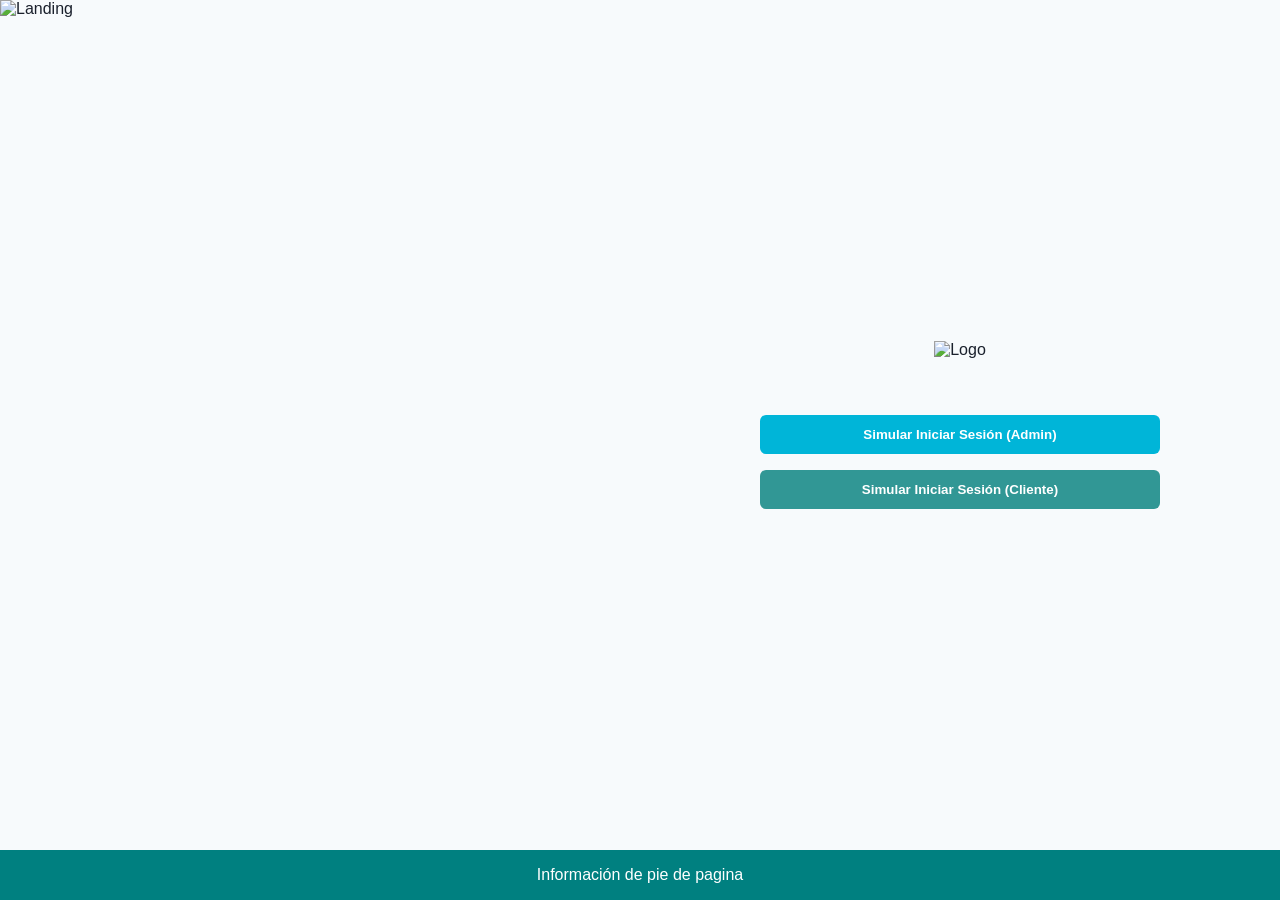
==== index.html @ 68a73c4e "Reshape strcut of folders" ====
<!DOCTYPE html>
<html lang="es">
<head>
<meta charset="UTF-8">
<meta name="viewport" content="width=device-width, initial-scale=1.0">
<title>Enterprise Dashboard - Demo</title>
<!-- Icono de la pestaña (Favicon) -->
<link rel="icon" type="image/jpg" href="https://i.ibb.co/0GvqQcH/1-c2-1.jpg">
<link rel="stylesheet" href="../css/login.css">
<script src="https://unpkg.com/lucide@latest"></script>
</head>
<body>

<div id="app-root"></div>

<template id="template-login">
<div class="login-container">
<div class="login-hero">
<img src="https://mumbaimirror.indiatimes.com/photo/81132317.cms" alt="Landing" class="hero-img">
</div>
<div class="login-form-section">
<!-- Agregamos align-items: center para centrar todo el contenido del box (incluyendo el logo) -->
<div class="login-box" style="display: flex; flex-direction: column; align-items: center; text-align: center;">
<img src="https://i.ibb.co/0GvqQcH/1-c2-1.jpg" alt="Logo" class="logo-img" style="margin-bottom: 2rem;">
<div id="login-component-placeholder" style="width: 100%;">
    <!-- Contenedor con espaciado vertical -->
    <div class="login-actions" style="display: flex; flex-direction: column; gap: 1rem;">
        <button id="btn-mock-login" class="btn btn-cyan">Simular Iniciar Sesión (Admin)</button>
        <button id="btn-mock-client" class="btn btn-teal">Simular Iniciar Sesión (Cliente)</button>
    </div>
</div>
</div>
</div>
<footer class="login-footer">
Información de pie de pagina
</footer>
</div>
</template>

<template id="template-dashboard">
<div class="dashboard-grid">
<aside class="sidebar">
<div class="sidebar-header">
<button class="btn-icon btn-cyan">
<i data-lucide="settings"></i>
</button>
<span id="user-display-name" class="user-badge"></span>
</div>
<nav class="drawer-nav">
<ul id="menu-options-list">
</ul>
</nav>
</aside>

<main class="main-content">
<div id="dynamic-content-wrapper">
</div>
</main>
</div>
</template>

<script src="../javascript/login.js" defer></script>
</body>
</html>
---- css/login.css ----
:root {
    --chakra-cyan: #00b5d8;
    --chakra-cyan-hover: #00a3c4;
    --chakra-teal: #319795;
    --chakra-gray-100: #edf2f7;
    --chakra-gray-200: #e2e8f0;
    --chakra-gray-800: #1a202c;
    --font-stack: -apple-system, BlinkMacSystemFont, "Segoe UI", Roboto, Helvetica, Arial, sans-serif;
}

* {
    box-sizing: border-box;
    margin: 0;
    padding: 0;
}

body {
    font-family: var(--font-stack);
    color: var(--chakra-gray-800);
    background-color: #f7fafc;
    height: 100vh;
    overflow: hidden;
}

#app-root {
    height: 100%;
}

/* --- ESTILOS COMPONENTE: LOGIN VIEW --- */
.login-container {
    display: grid;
    grid-template-columns: repeat(2, 1fr);
    grid-template-rows: 1fr auto;
    height: 100vh;
}

.login-hero {
    height: 100%;
}

.hero-img {
    width: 100%;
    height: 100%;
    object-fit: cover;
}

.login-form-section {
    display: flex;
    align-items: center;
    justify-content: center;
    padding: 5rem;
}

.login-box {
    display: flex;
    flex-direction: column;
    gap: 1.5rem;
    width: 100%;
    max-width: 400px;
}

.logo-img {
    max-width: 150px;
    margin-bottom: 1rem;
}

.login-footer {
    grid-column: span 2;
    background-color: var(--text-teal, #008080);
    color: white;
    padding: 1rem;
    text-align: center;
    font-weight: 500;
}

/* --- ESTILOS COMPONENTE: DASHBOARD VIEW --- */
.dashboard-grid {
    display: grid;
    grid-template-columns: 280px 1fr;
    height: 100vh;
}

.sidebar {
    background-color: white;
    border-right: 1px solid var(--chakra-gray-200);
    padding: 1.5rem;
    display: flex;
    flex-direction: column;
    gap: 2rem;
}

.sidebar-header {
    display: flex;
    align-items: center;
    gap: 1rem;
}

.user-badge {
    font-size: 0.85rem;
    background: var(--chakra-gray-100);
    padding: 0.25rem 0.5rem;
    border-radius: 4px;
    font-weight: 600;
}

.drawer-nav ul {
    list-style: none;
    display: flex;
    flex-direction: column;
    gap: 0.5rem;
}

.drawer-nav li button {
    width: 100%;
    text-align: left;
    padding: 0.75rem 1rem;
    background: transparent;
    border: none;
    border-radius: 6px;
    cursor: pointer;
    font-size: 0.95rem;
    transition: background 0.2s;
}

.drawer-nav li button:hover, .drawer-nav li.active button {
    background-color: var(--chakra-gray-100);
    font-weight: 600;
}

.main-content {
    padding: 2rem;
    overflow-y: auto;
    background-color: #f7fafc;
}

/* --- COMPONENTES ATÓMICOS (Botones generales) --- */
.btn {
    padding: 0.75rem 1.5rem;
    border: none;
    border-radius: 6px;
    cursor: pointer;
    font-weight: 600;
    transition: background 0.2s;
}

.btn-cyan { background-color: var(--chakra-cyan); color: white; }
.btn-cyan:hover { background-color: var(--chakra-cyan-hover); }
.btn-teal { background-color: var(--chakra-teal); color: white; }

.btn-icon {
    width: 40px;
    height: 40px;
    display: flex;
    align-items: center;
    justify-content: center;
    border: none;
    border-radius: 6px;
    cursor: pointer;
}

/* Estilo para el botón de cierre de sesión dentro del menú */
.btn-logout {
    color: #e53e3e !important;
    font-weight: 600;
}
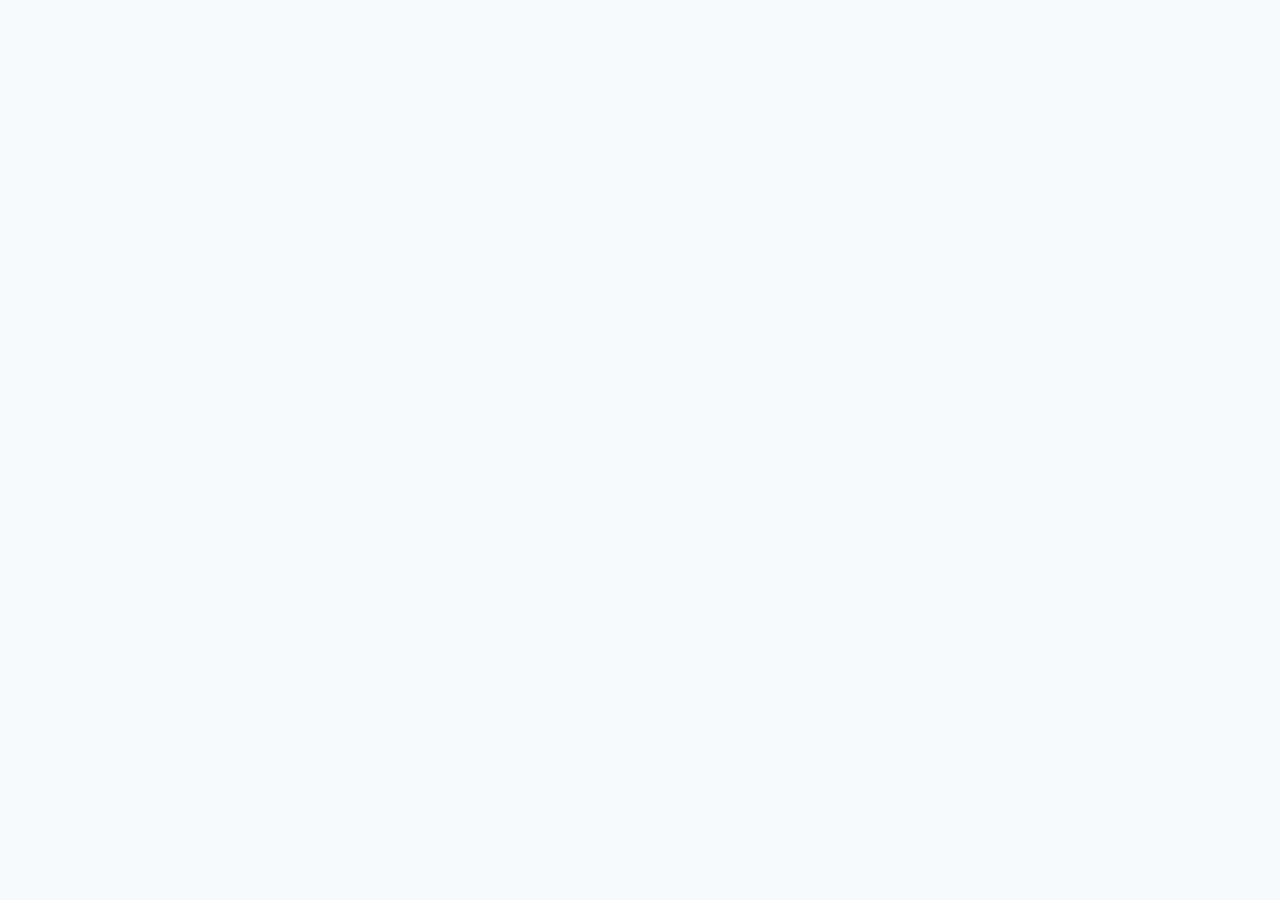
==== commit 028373ee: "Refactor pages" ====
--- a/index.html
+++ b/index.html
@@ -6,7 +6,7 @@
 <title>Enterprise Dashboard - Demo</title>
 <!-- Icono de la pestaña (Favicon) -->
 <link rel="icon" type="image/jpg" href="https://i.ibb.co/0GvqQcH/1-c2-1.jpg">
-<link rel="stylesheet" href="../css/login.css">
+<link rel="stylesheet" href="css/login.css">
 <script src="https://unpkg.com/lucide@latest"></script>
 </head>
 <body>
@@ -59,6 +59,6 @@
 </div>
 </template>
 
-<script src="../javascript/login.js" defer></script>
+<script src="./javaScript/app.js?v=1.1"></script>
 </body>
 </html> 
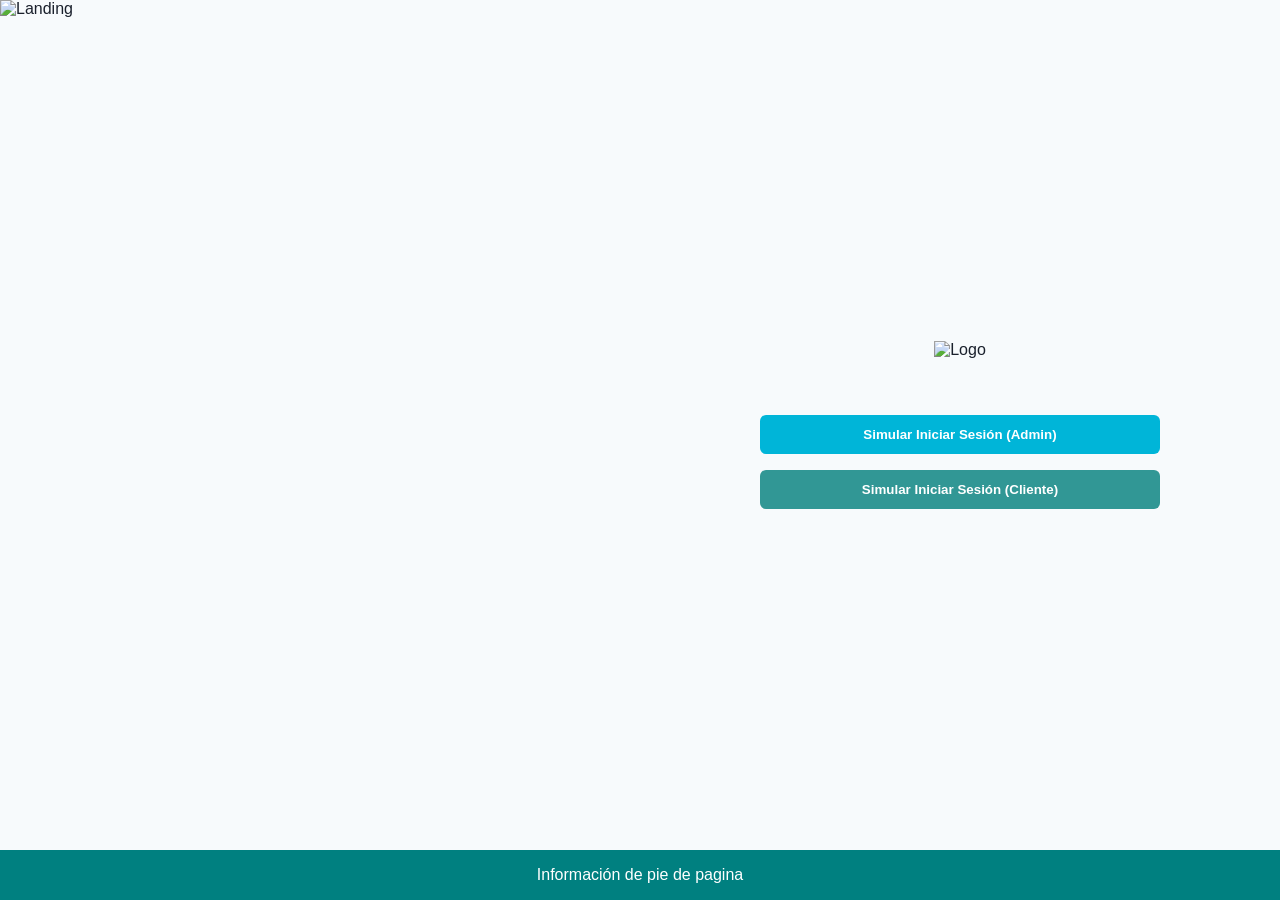
==== commit 34c71d42: "Restructuracion de la pagina" ====
--- a/index.html
+++ b/index.html
@@ -59,6 +59,6 @@
 </div>
 </template>
 
-<script src="./javaScript/app.js?v=1.1"></script>
+<script src="./javascript/login.js"></script>
 </body>
 </html> 
